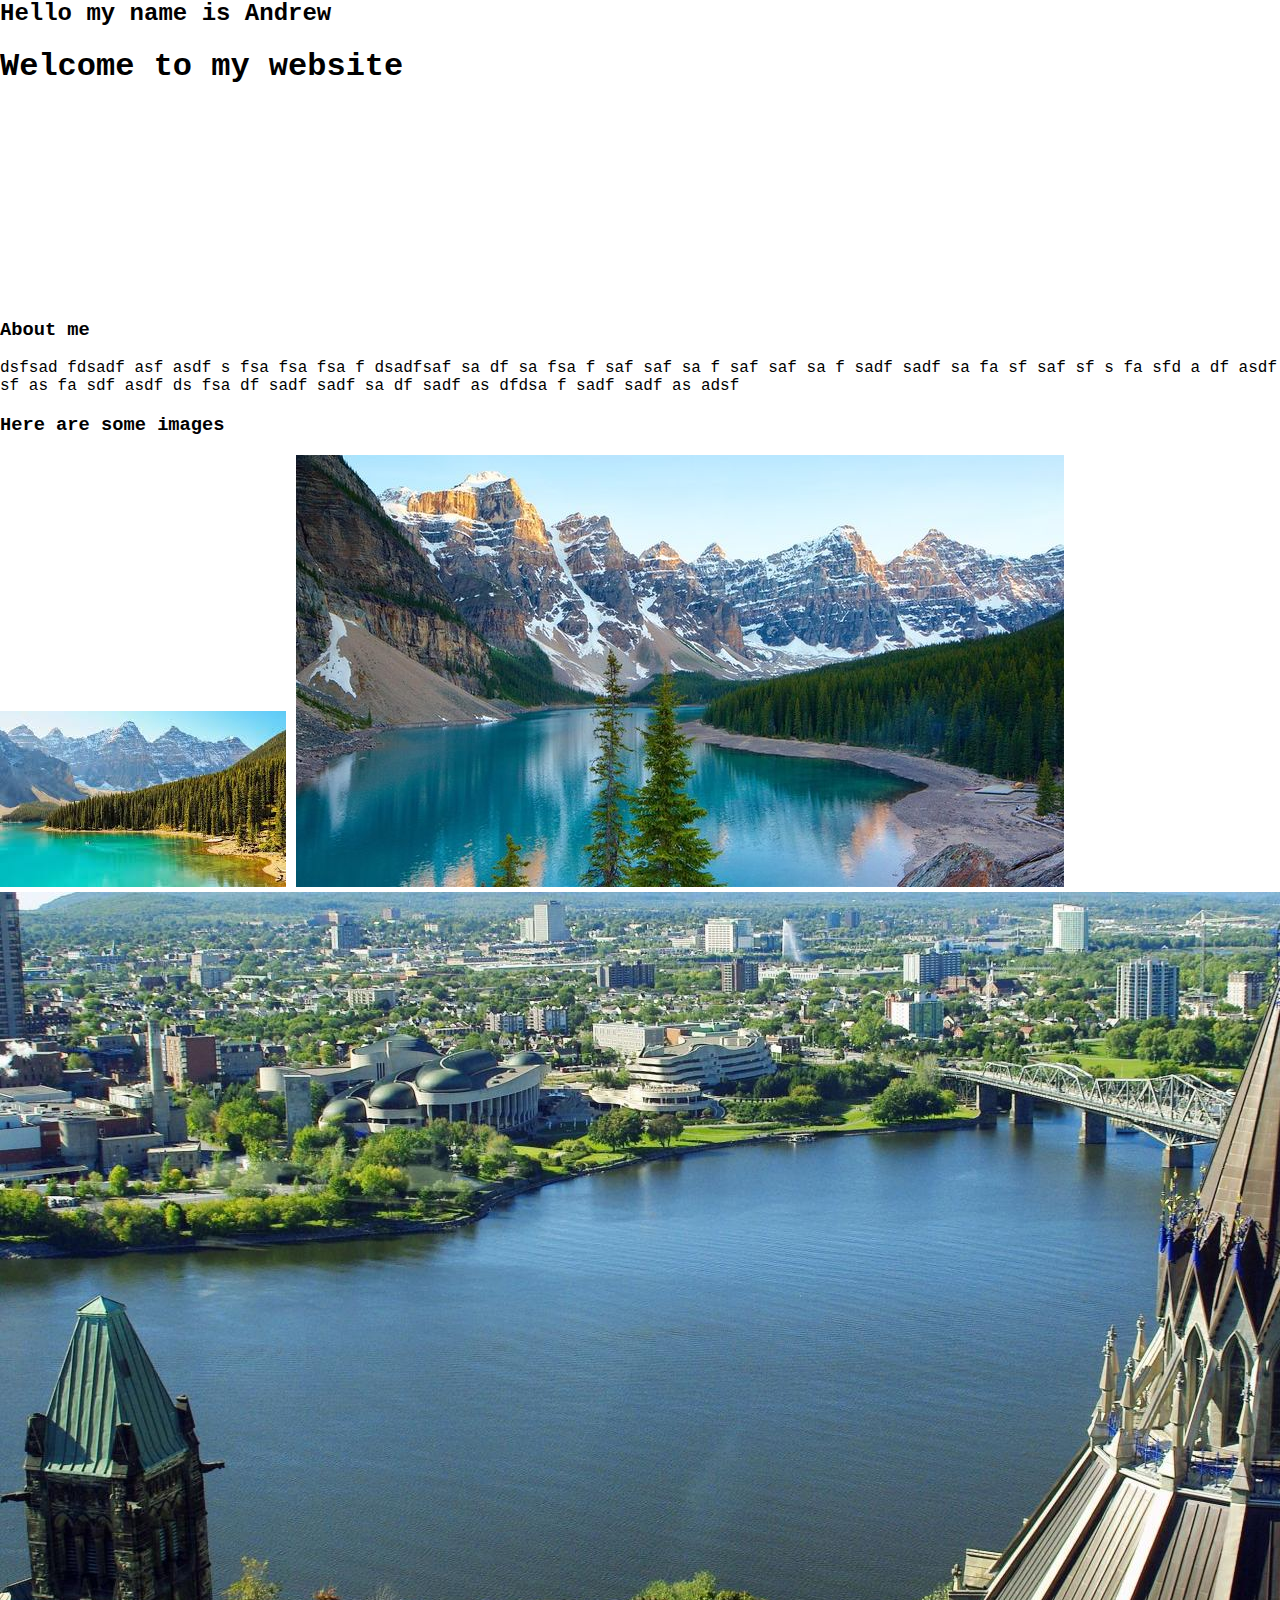
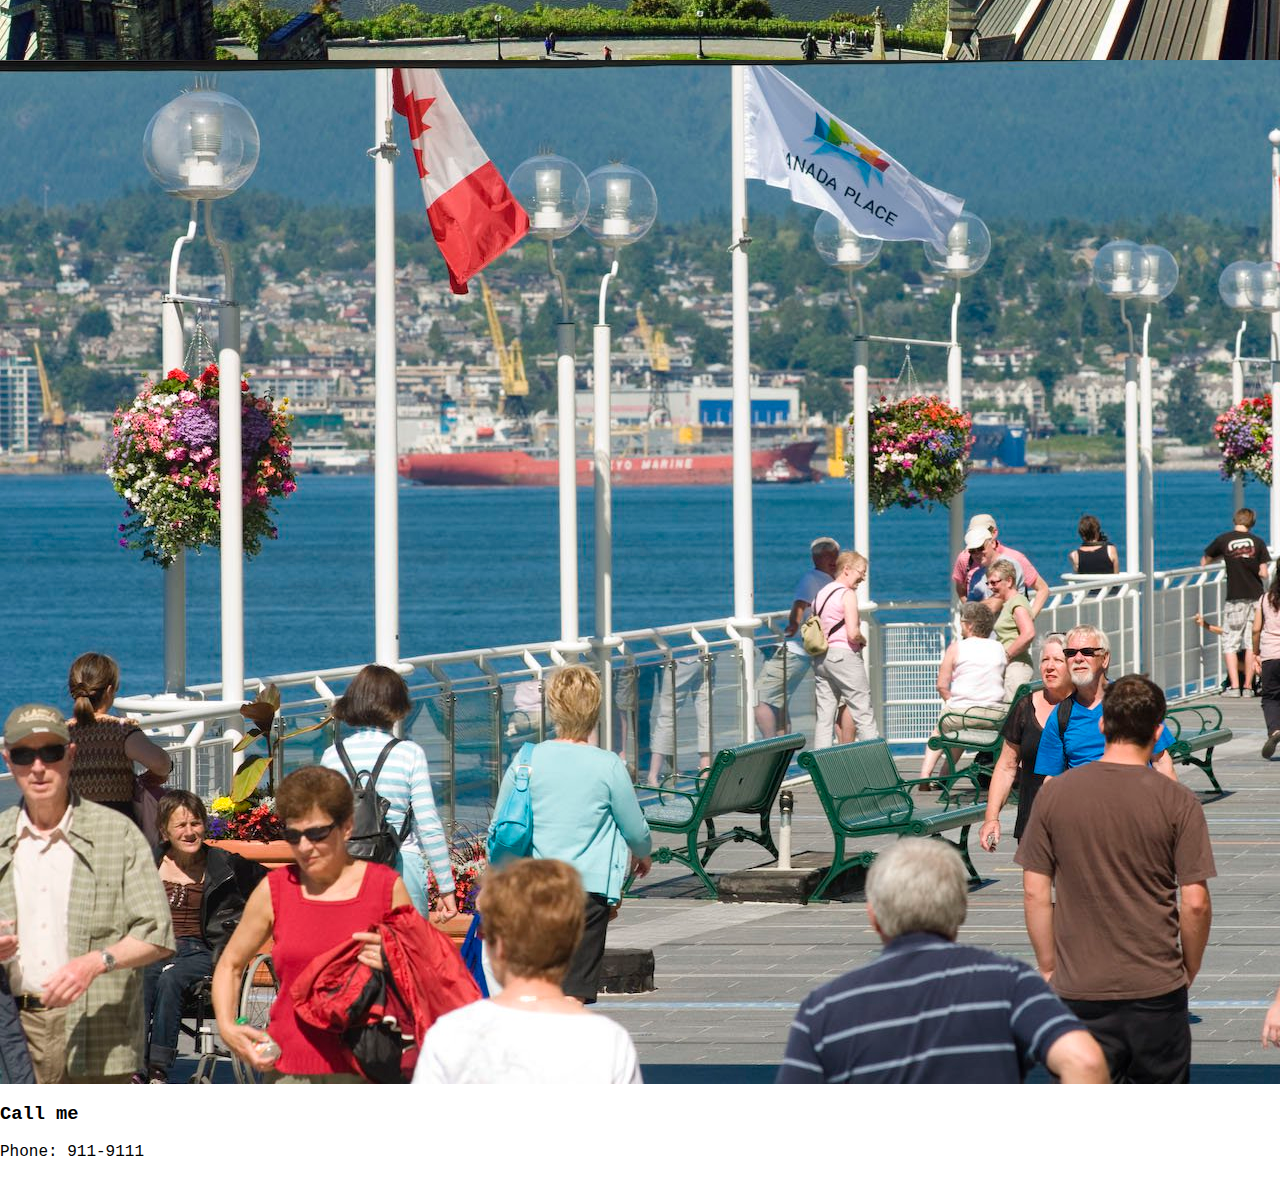
==== Andrew/index.html @ dda46d04 "start" ====
<html>
    <head>
        <title>Andrew</title>
        <link rel="stylesheet" href="stylesheet.css">
        <link rel="icon" href="images/orange.ico">
    </head>
    <body>
        <header class="gray-background center-text">
            <h2>Hello my name is Andrew</h2>
            <h1>Welcome to my website</h1>
        </header>
        <!--About-->
        <div class="about">
            <h3>About me</h3>
            <p>dsfsad fdsadf asf asdf s fsa fsa fsa f dsadfsaf sa df sa fsa f saf saf sa f saf saf sa f sadf sadf sa fa sf saf sf s fa sfd a df asdf sf as fa sdf asdf ds fsa df sadf sadf sa df sadf as dfdsa f sadf sadf as adsf</p>
        </div>
        <!--Images-->
        <div>
            <h3>Here are some images</h3>
            <img src="images/canada.jpg" alt="Canada">
            <img src="images/canada2.jpg" alt="More Canada">
            <img src="images/canada3.jpg" alt="Even More Canada">
            <img src="images/canada4.jpg" alt="Last Canada">
        </div>
        <!--Contact me-->
        <div>
            <h3>Call me</h3>
            <p>Phone: 911-9111</p>
        </div>

    </body>

</html>
---- Andrew/stylesheet.css ----
body {
    padding: 0;
    font-family: 'Courier New', Courier, monospace;
    margin: 0;
}
header  {
    height: 300px;
}

#center-text {
    text-align: center;
}

#gray-background{
    background-color: gray;
}
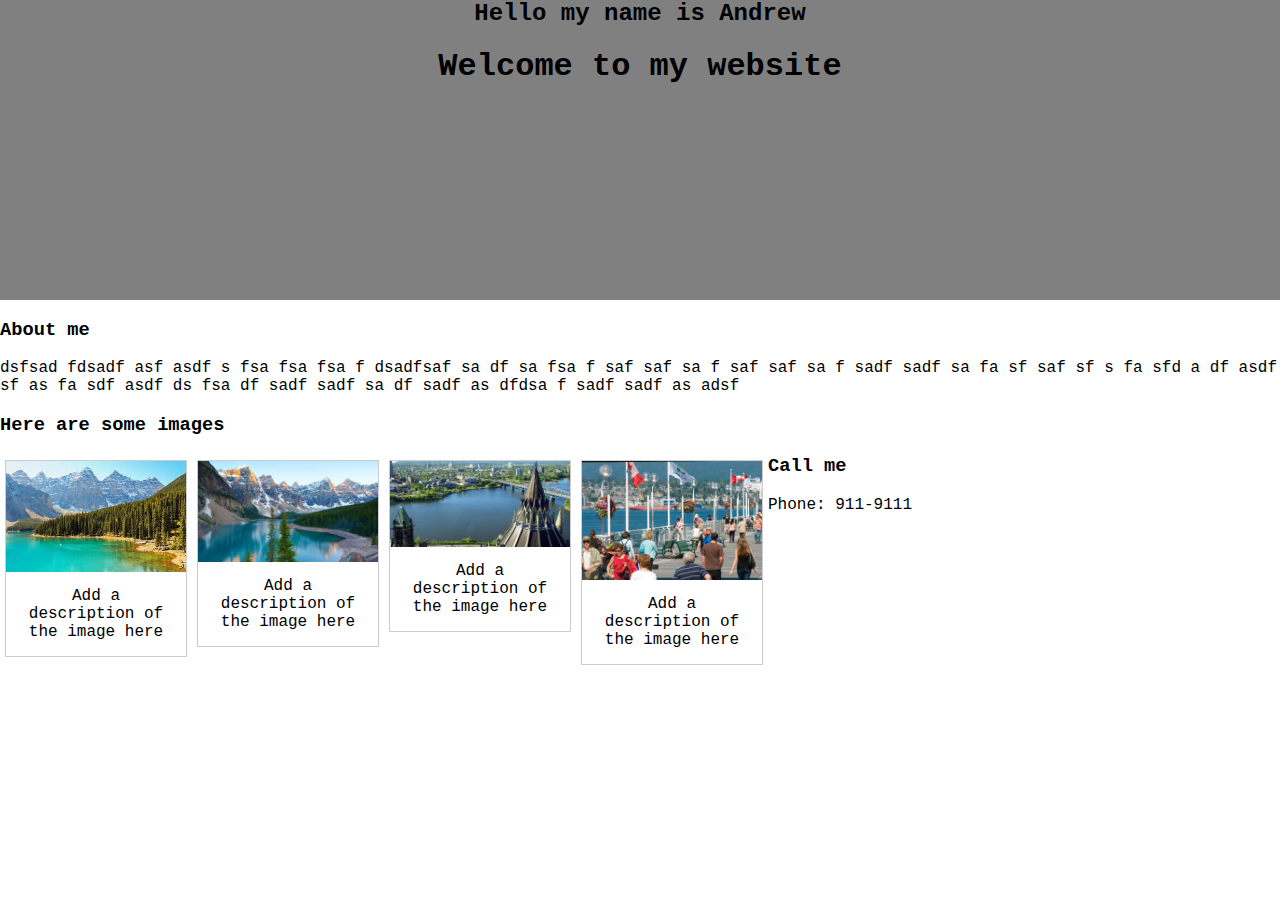
==== commit 9b9db13e: "More editing" ====
--- a/Andrew/index.html
+++ b/Andrew/index.html
@@ -1,33 +1,59 @@
 <html>
-    <head>
-        <title>Andrew</title>
-        <link rel="stylesheet" href="stylesheet.css">
-        <link rel="icon" href="images/orange.ico">
-    </head>
-    <body>
-        <header class="gray-background center-text">
-            <h2>Hello my name is Andrew</h2>
-            <h1>Welcome to my website</h1>
-        </header>
-        <!--About-->
-        <div class="about">
-            <h3>About me</h3>
-            <p>dsfsad fdsadf asf asdf s fsa fsa fsa f dsadfsaf sa df sa fsa f saf saf sa f saf saf sa f sadf sadf sa fa sf saf sf s fa sfd a df asdf sf as fa sdf asdf ds fsa df sadf sadf sa df sadf as dfdsa f sadf sadf as adsf</p>
-        </div>
-        <!--Images-->
-        <div>
-            <h3>Here are some images</h3>
-            <img src="images/canada.jpg" alt="Canada">
-            <img src="images/canada2.jpg" alt="More Canada">
-            <img src="images/canada3.jpg" alt="Even More Canada">
-            <img src="images/canada4.jpg" alt="Last Canada">
-        </div>
-        <!--Contact me-->
-        <div>
-            <h3>Call me</h3>
-            <p>Phone: 911-9111</p>
+
+<head>
+    <title>Andrew</title>
+    <link rel="stylesheet" href="stylesheet.css">
+    <link rel="icon" href="images/orange.ico">
+</head>
+
+<body>
+    <header class="gray-background center-text">
+        <h2>Hello my name is Andrew</h2>
+        <h1>Welcome to my website</h1>
+    </header>
+    <!--About-->
+    <div class="about">
+        <h3>About me</h3>
+        <p>dsfsad fdsadf asf asdf s fsa fsa fsa f dsadfsaf sa df sa fsa f saf saf sa f saf saf sa f sadf sadf sa fa sf
+            saf sf s fa sfd a df asdf sf as fa sdf asdf ds fsa df sadf sadf sa df sadf as dfdsa f sadf sadf as adsf</p>
+    </div>
+    <!--Images-->
+    <div>
+        <h3>Here are some images</h3>
+        <div class="gallery">
+            <a target="_blank" href="images/canada.jpg">
+                <img src="images/canada.jpg" alt="Canada" width="600" height="400">
+            </a>
+            <div class="desc">Add a description of the image here</div>
         </div>
 
-    </body>
+        <div class="gallery">
+            <a target="_blank" href="images/canada2.jpg">
+                <img src="images/canada2.jpg" alt="Canada2" width="600" height="400">
+            </a>
+            <div class="desc">Add a description of the image here</div>
+        </div>
+
+        <div class="gallery">
+            <a target="_blank" href="images/canada3.jpg">
+                <img src="images/canada3.jpg" alt="Canada3" width="600" height="400">
+            </a>
+            <div class="desc">Add a description of the image here</div>
+        </div>
+
+        <div class="gallery">
+            <a target="_blank" href="images/canada4.jpg">
+                <img src="images/canada4.jpg" alt="Canada4" width="600" height="400">
+            </a>
+            <div class="desc">Add a description of the image here</div>
+        </div>
+    </div>
+    <!--Contact me-->
+    <div>
+        <h3>Call me</h3>
+        <p>Phone: 911-9111</p>
+    </div>
+
+</body>
 
 </html>--- a/Andrew/stylesheet.css
+++ b/Andrew/stylesheet.css
@@ -7,10 +7,31 @@
     height: 300px;
 }
 
-#center-text {
+.center-text {
     text-align: center;
 }
 
-#gray-background{
+.gray-background{
     background-color: gray;
+}
+
+div.gallery {
+    margin: 5px;
+    border: 1px solid #ccc;
+    float: left;
+    width: 180px;
+}
+  
+div.gallery:hover {
+    border: 1px solid #777;
+}
+  
+div.gallery img {
+    width: 100%;
+    height: auto;
+}
+  
+div.desc {
+    padding: 15px;
+    text-align: center;
 }